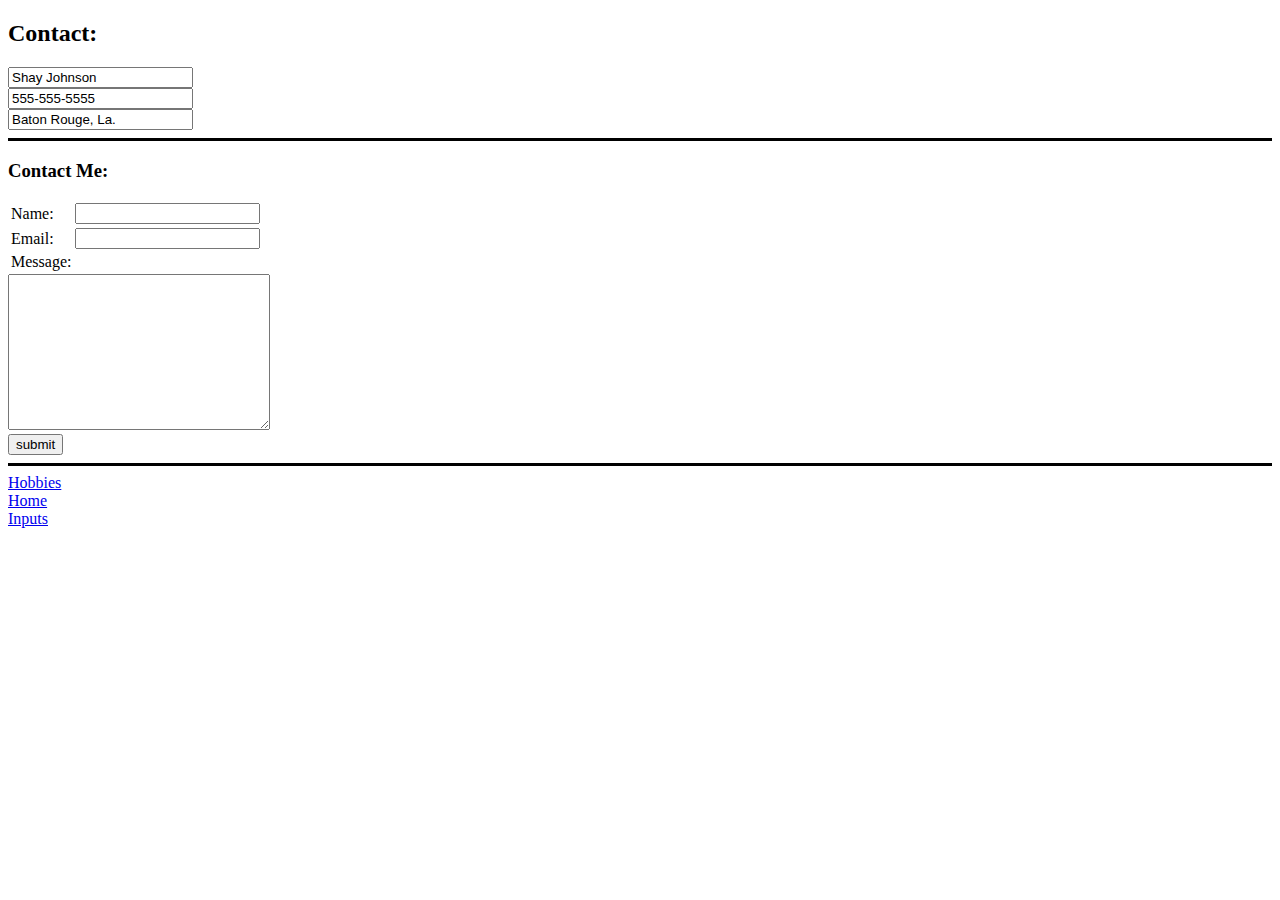
==== contact.html @ cb6ec036 "initial commit" ====
<!DOCTYPE html>
<html lang="en">
    <head>
        <meta charset="UTF-8">
        <meta http-equiv="X-UA-Compatible" content="IE=edge">
        <meta name="viewport" content="width=device-width, initial-scale=1.0">
        <title>Contact</title>
    </head>
    <body>
        <h2>Contact:</h2>
        <form>
            <input type="text" value="Shay Johnson"><br>
            <input type="text" value="555-555-5555"><br>
            <input type="text" value="Baton Rouge, La.">
        </form>
        <hr size="3" noshade color="#000000">
        <h3>Contact Me:</h3>
        <form action="mailto:rest@mhhail.io" enctype="text/plain">
            <table>
                <tr>
                    <td><label for="name">Name:</label></td>
                    <td><input type="text" name="name" id="name"></td>
                </tr>
                <tr>
                    <td><label for="email">Email:</label></td>
                    <td><input type="email" name="email" id="email"></td>
                </tr>
                <tr>
                    <td><label for="message">Message:</label></td>
                </tr>
            </table>
            <textarea name="message" id="message" cols="30" rows="10"></textarea><br>
            <input type="submit" value="submit">
        </form>
        <hr size="3" noshade color="#000000">
        <a href="hobbies.html">Hobbies</a><br>
        <a href="index.html">Home</a><br>
        <a href="inputs.html">Inputs</a>
    </body>
</html>
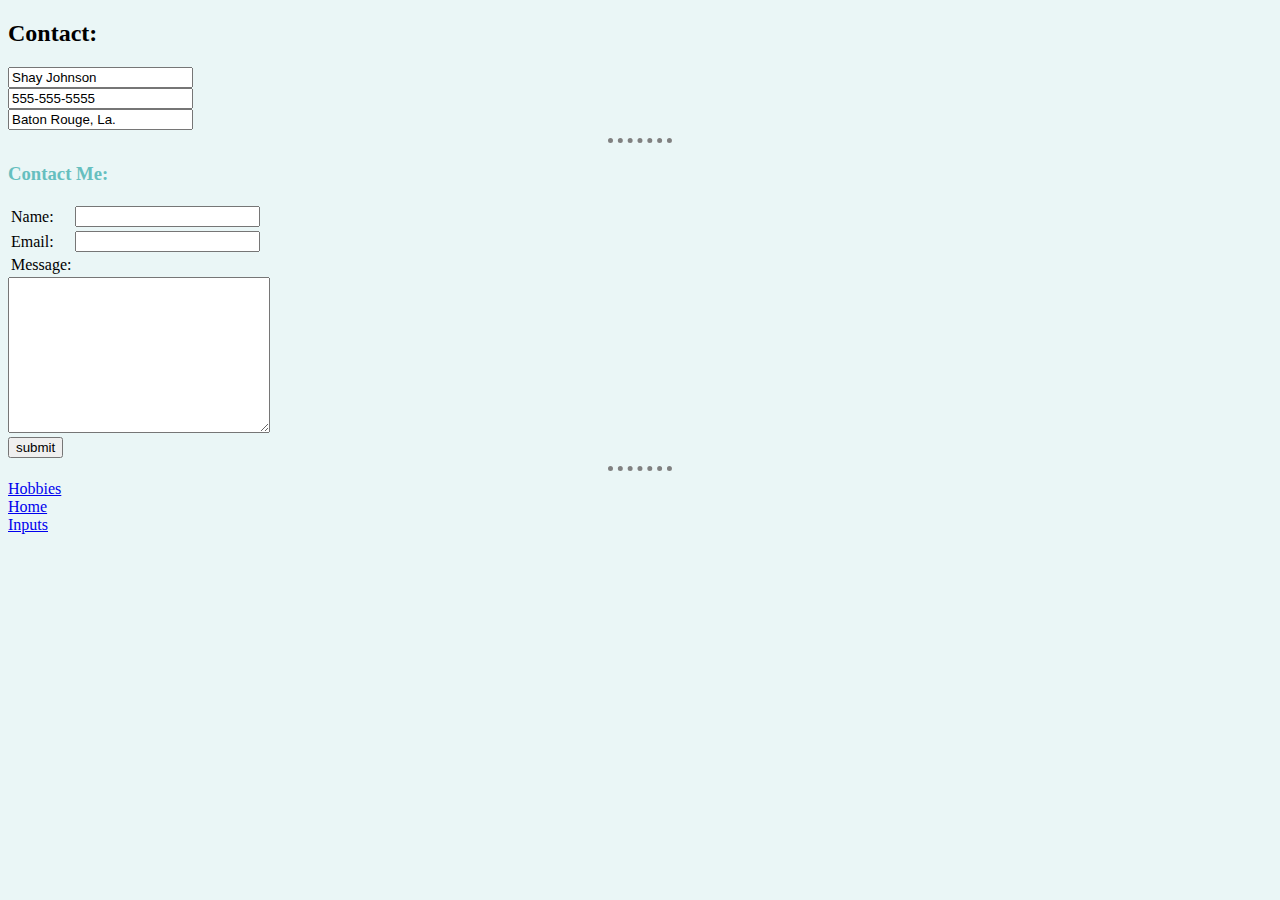
==== commit 68e09b5c: "second commit" ====
--- a/contact.html
+++ b/contact.html
@@ -4,6 +4,7 @@
         <meta charset="UTF-8">
         <meta http-equiv="X-UA-Compatible" content="IE=edge">
         <meta name="viewport" content="width=device-width, initial-scale=1.0">
+        <link rel="stylesheet" href="css/style.css">
         <title>Contact</title>
     </head>
     <body>
--- a/css/style.css
+++ b/css/style.css
@@ -0,0 +1,15 @@
+body {
+    background-color: #eaf6f6;
+}
+
+hr {
+    background-color: #eaf6f6;
+    border-style: dotted;
+    border-width: 5px 0px 0px 0px;
+    border-color: gray;
+    width: 5%;
+}
+
+h1, h3 {
+    color: #66bfbf;
+}